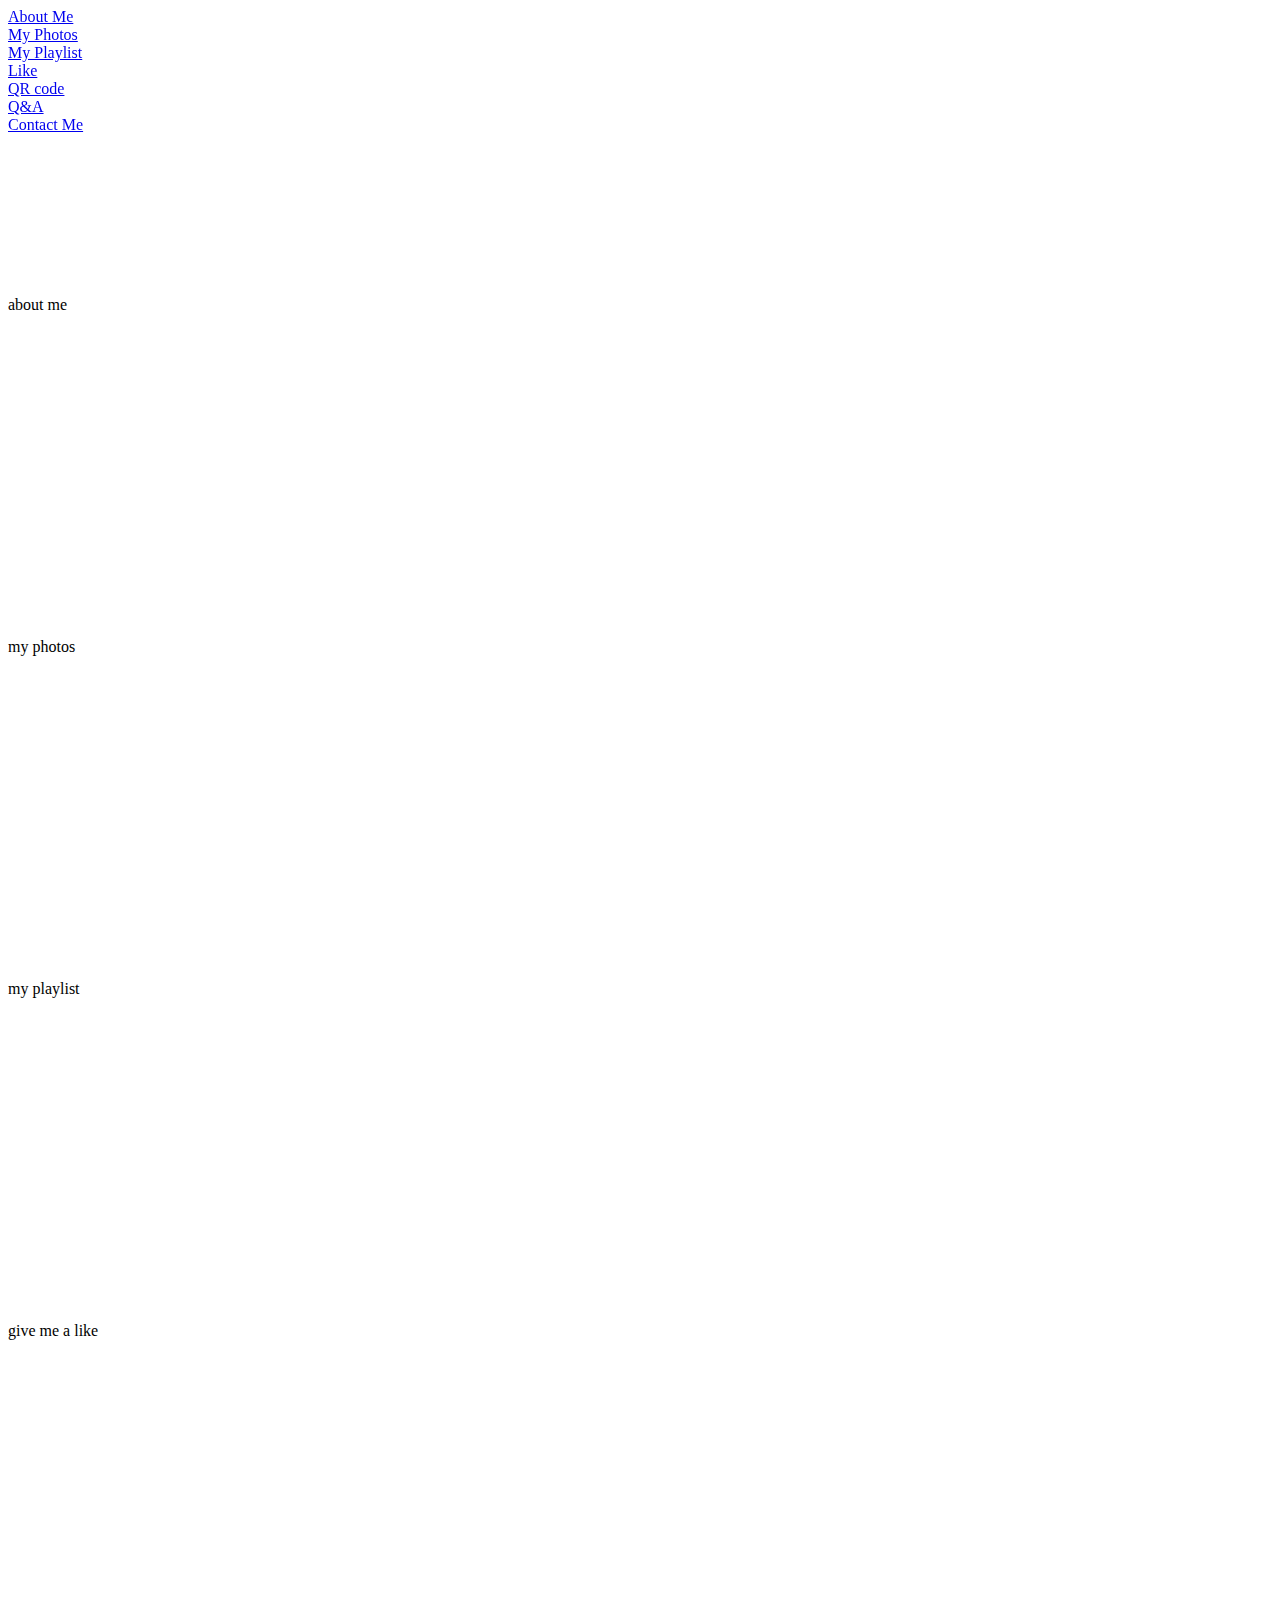
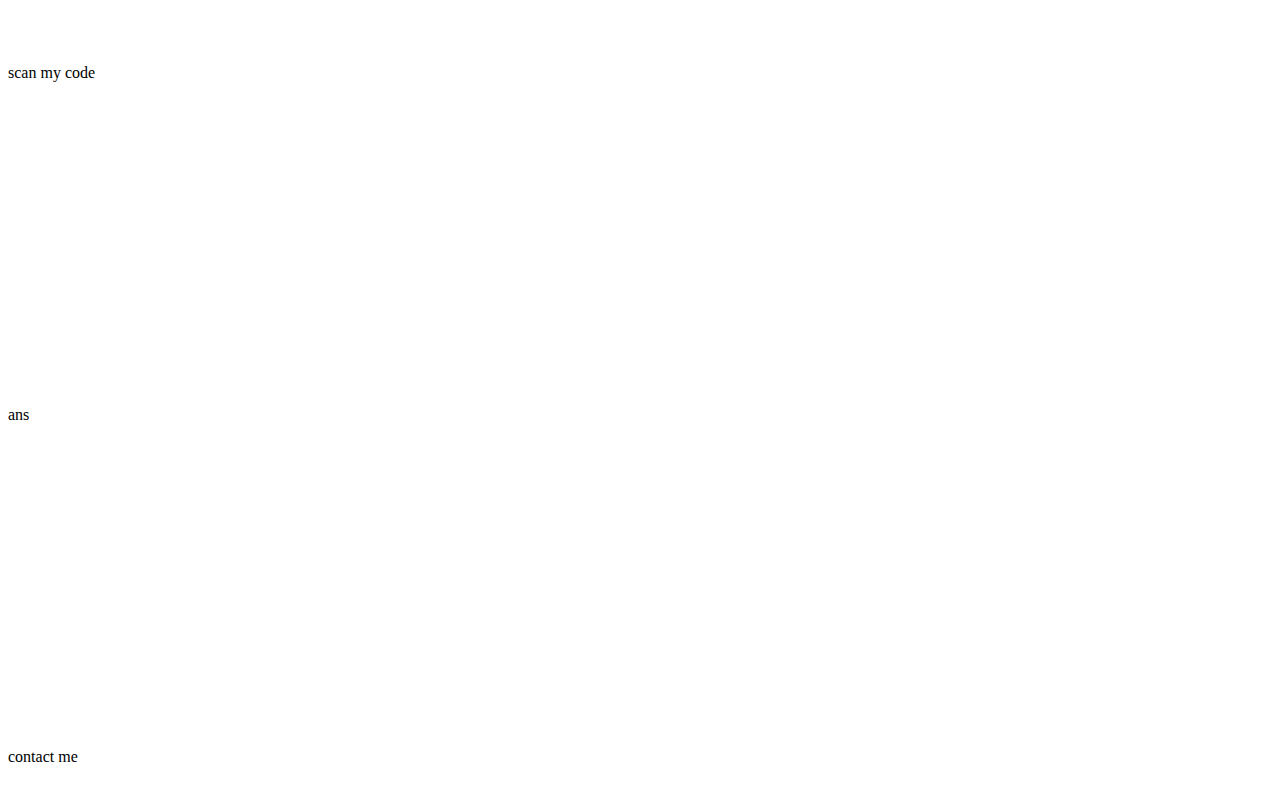
==== index.html @ ae96c44a "Initial commit" ====
<!DOCTYPE html>
<html>
<head>
<link rel="stylesheet" type="text/css" href="style.css" />
</head>
<body>
<div id="menu">
<li><a href="#about">About Me</a></li>
<li><a href="#photos">My Photos</a></li>
<li><a href="#playlist">My Playlist</a></li>
<li><a href="#like">Like</a></li>
<li><a href="#qrcoder">QR code</a></li>
<li><a href="#spa">Q&A</a></li>
<li><a href="#contact">Contact Me</a></li>
</div>
		  
<section id="about" class="section">
<br/>
<br/>
<br/>
<br/>
<br/>
<br/>
<br/>
<br/>
<br/>
<br/>
<br/>
<br/>
<br/>
<br/>
<br/>
<br/>
about me
<br/>
<br/>
<br/>
</section>

<section id="photos" class="section">
<br/>
<br/>
<br/>
<br/>
<br/>
<br/>
<br/>
<br/>
<br/>
<br/>
<br/>
<br/>
<br/>
<br/>
<br/>
<br/>
my photos
<br/>
<br/>
<br/>
</section>

<section id="playlist" class="section">
<br/>
<br/>
<br/>
<br/>
<br/>
<br/>
<br/>
<br/>
<br/>
<br/>
<br/>
<br/>
<br/>
<br/>
<br/>
<br/>
my playlist
<br/>
<br/>
<br/>
</section>

<section id="like" class="section">
<br/>
<br/>
<br/>
<br/>
<br/>
<br/>
<br/>
<br/>
<br/>
<br/>
<br/>
<br/>
<br/>
<br/>
<br/>
<br/>
give me a like
<br/>
<br/>
<br/>
</section>

<section id="qrcoder" class="section">
<br/>
<br/>
<br/>
<br/>
<br/>
<br/>
<br/>
<br/>
<br/>
<br/>
<br/>
<br/>
<br/>
<br/>
<br/>
<br/>
scan my code
<br/>
<br/>
<br/>
</section>

<section id="spa" class="section">
<br/>
<br/>
<br/>
<br/>
<br/>
<br/>
<br/>
<br/>
<br/>
<br/>
<br/>
<br/>
<br/>
<br/>
<br/>
<br/>
ans
<br/>
<br/>
<br/>
</section>

<section id="contact" class="section">
<br/>
<br/>
<br/>
<br/>
<br/>
<br/>
<br/>
<br/>
<br/>
<br/>
<br/>
<br/>
<br/>
<br/>
<br/>
<br/>
contact me
<br/>
<br/>
<br/>
</section>


<script type="text/javascript">
$(function(){
  $("#nav a").click(function(e){
    e.preventDefault();
    $('html,body').scrollTo(this.hash,this.hash); 
  });
});
</script>
<script type="text/javascript">
 $(document).scroll(function() {
    $('#menu').toggle($(this).scrollTop()>1000)
 });​
 </script>
</body>
</html>
---- style.css ----
#menu
{
	position: fixed;
	width: 100%;
	height: 35px;
	background: white;
}
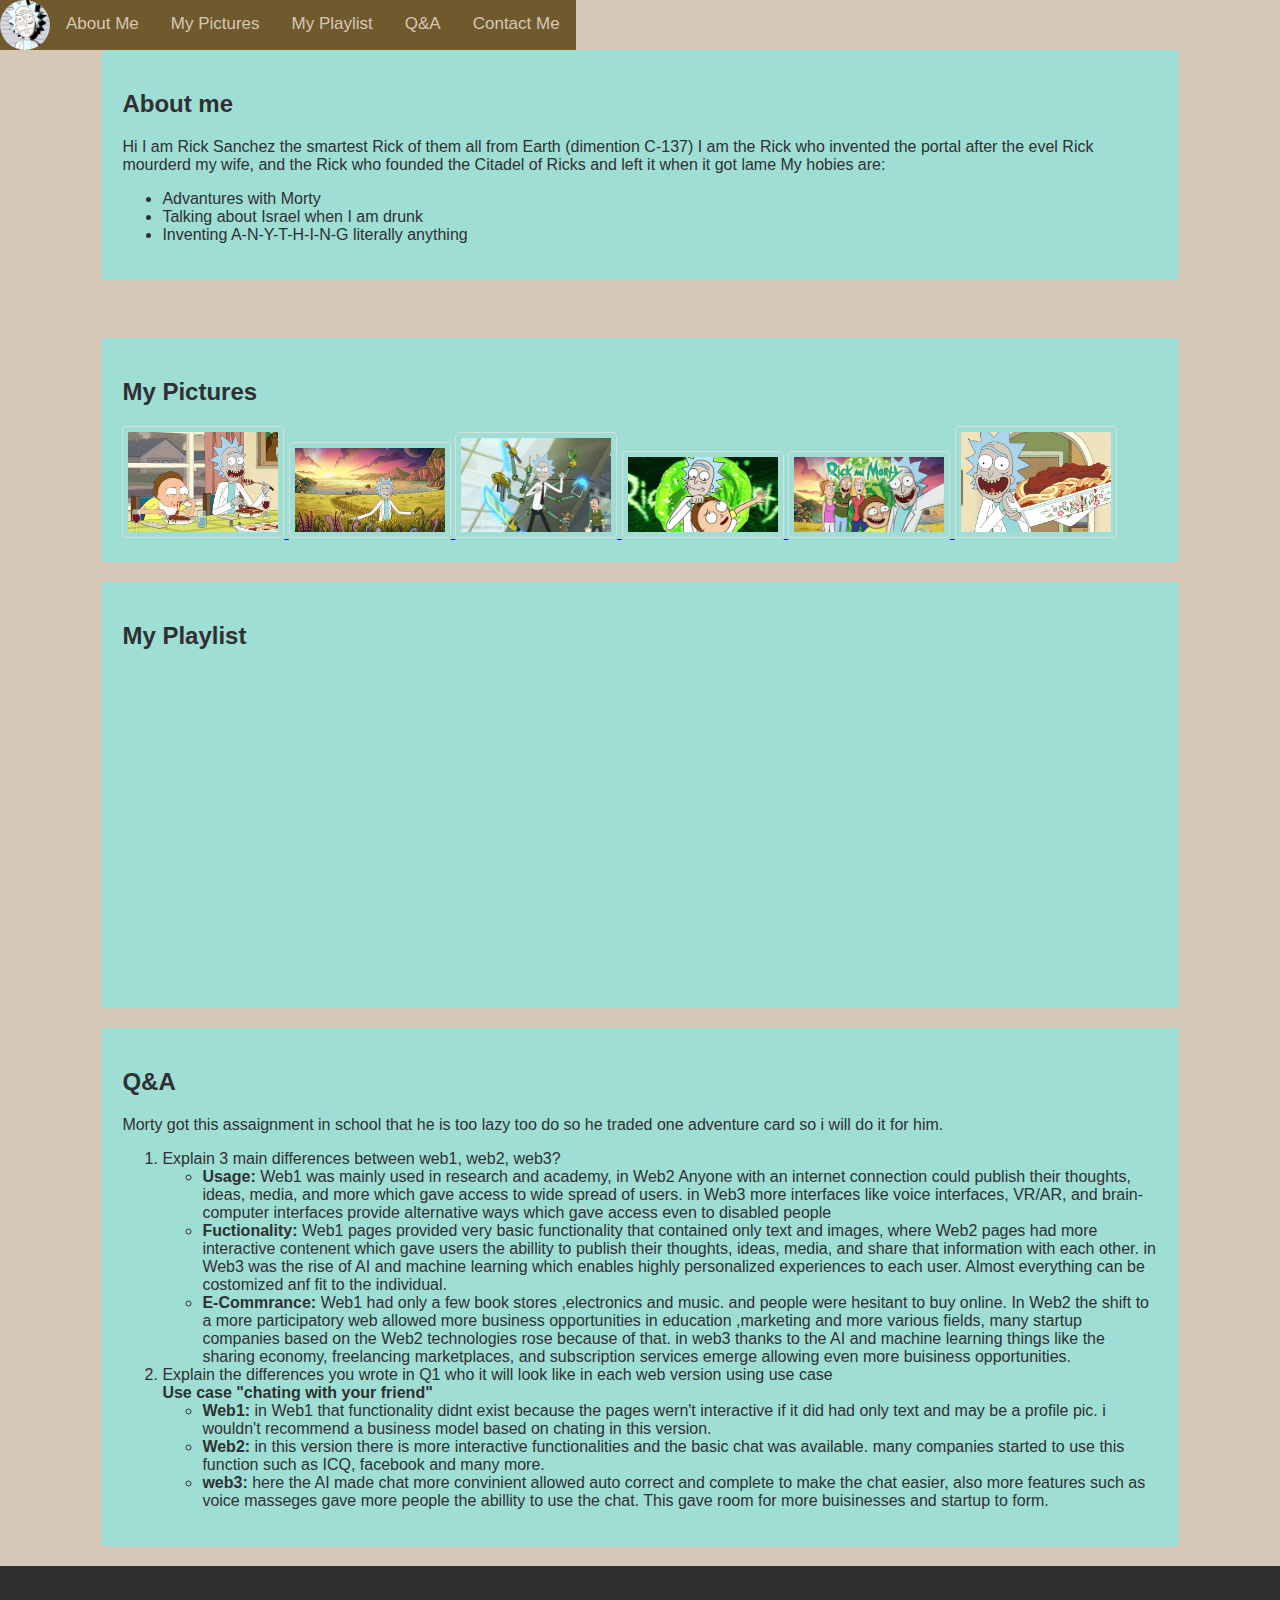
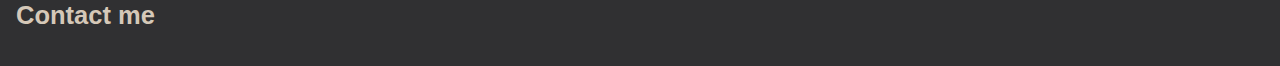
==== commit e2d41ad5: "first commit" ====
--- a/index.html
+++ b/index.html
@@ -1,181 +1,105 @@
 <!DOCTYPE html>
 <html>
 <head>
-<link rel="stylesheet" type="text/css" href="style.css" />
+  <meta charset="utf-8">
+  <meta http-equiv="X-UA-Compatible" content="IE=edge">
+  <title>Rick Sanchez</title>
+  <meta name="description" content="">
+  <meta name="viewport" content="width=device-width, initial-scale=1">
+  <link rel="stylesheet" type="text/css" href="style.css" />
 </head>
 <body>
-<div id="menu">
-<li><a href="#about">About Me</a></li>
-<li><a href="#photos">My Photos</a></li>
-<li><a href="#playlist">My Playlist</a></li>
-<li><a href="#like">Like</a></li>
-<li><a href="#qrcoder">QR code</a></li>
-<li><a href="#spa">Q&A</a></li>
-<li><a href="#contact">Contact Me</a></li>
-</div>
-		  
-<section id="about" class="section">
-<br/>
-<br/>
-<br/>
-<br/>
-<br/>
-<br/>
-<br/>
-<br/>
-<br/>
-<br/>
-<br/>
-<br/>
-<br/>
-<br/>
-<br/>
-<br/>
-about me
-<br/>
-<br/>
-<br/>
-</section>
+  <!--[if lt IE 7]>
+  <p class="browsehappy">You are using an <strong>outdated</strong> browser. Please <a href="#">upgrade your browser</a> to improve your experience.</p>
+  <![endif]-->
+  <div class="topnav">
+    <img class="avatar" src="Data/Rick_Icon.jpg" alt="Avatar">
+    <a href="#about me">About Me</a>
+    <a href="#pictures">My Pictures</a>
+    <a href="#playlist">My Playlist</a>
+    <a href="#q&a">Q&A</a>
+    <a href="#contact me">Contact Me</a>
+  </div>
 
-<section id="photos" class="section">
-<br/>
-<br/>
-<br/>
-<br/>
-<br/>
-<br/>
-<br/>
-<br/>
-<br/>
-<br/>
-<br/>
-<br/>
-<br/>
-<br/>
-<br/>
-<br/>
-my photos
-<br/>
-<br/>
-<br/>
-</section>
+  <div id="about_me" class="container">
+    <a name="about me"><h2>About me</h2></a>
+    <p>
+      Hi I am Rick Sanchez the smartest Rick of them all from Earth (dimention C-137)
+      I am the Rick who invented the portal after the evel Rick mourderd my wife, and the Rick who founded the Citadel of Ricks and left it when it got lame
+      My hobies are:
+        <ul>
+          <li>Advantures with Morty</li>
+          <li>Talking about Israel when I am drunk</li>
+          <li>Inventing A-N-Y-T-H-I-N-G literally anything</li>
+        </ul>
+    </p>
+  </div>
 
-<section id="playlist" class="section">
-<br/>
-<br/>
-<br/>
-<br/>
-<br/>
-<br/>
-<br/>
-<br/>
-<br/>
-<br/>
-<br/>
-<br/>
-<br/>
-<br/>
-<br/>
-<br/>
-my playlist
-<br/>
-<br/>
-<br/>
-</section>
+      <div class="scroll-container">
+          <div id="scroll-text"><b>Wabba Labba Dub Dub!</b></div>
+        </div>
 
-<section id="like" class="section">
-<br/>
-<br/>
-<br/>
-<br/>
-<br/>
-<br/>
-<br/>
-<br/>
-<br/>
-<br/>
-<br/>
-<br/>
-<br/>
-<br/>
-<br/>
-<br/>
-give me a like
-<br/>
-<br/>
-<br/>
-</section>
+      <div class="container">
+          <a name="pictures"><h2>My Pictures</h2></a>
+          <a target="_blank" href="Data\Family_dinner.jpg">
+              <img class="thumbnail" src="Data\Family_dinner.jpg" alt="pic1">
+          </a>
+          <a target="_blank" href="Data\Relaxed_Rick.jpg">
+              <img class="thumbnail" src="Data\Relaxed_Rick.jpg" alt="pic2">
+          </a>
+          <a target="_blank" href="Data\Rick_in_action.webp">
+              <img class="thumbnail" src="Data\Rick_in_action.webp" alt="pic3">
+          </a>
+          <a target="_blank" href="Data\Rick_with_Morty.avif">
+              <img class="thumbnail" src="Data\Rick_with_Morty.avif" alt="pic4">
+          </a>
+          <a target="_blank" href="Data\rick-and-morty-smith-family.avif">
+              <img class="thumbnail" src="Data\rick-and-morty-smith-family.avif" alt="pic5">
+          </a>
+          <a target="_blank" href="Data\Rick's Lasagnia.webp">
+              <img class="thumbnail" src="Data\Rick's Lasagnia.webp" alt="pic6">
+          </a>
+      </div>
+      <div class="container">
+          <a name="playlist"><h2>My Playlist</h2></a>
+          <iframe width="560" height="315" src="https://www.youtube.com/embed/videoseries?si=81eA6zbNTPeulWav&amp;list=PL9TElDoBt44KSuaByjFHbLfBbQGQ-n02x" title="YouTube video player" frameborder="0" allow="accelerometer; autoplay; clipboard-write; encrypted-media; gyroscope; picture-in-picture; web-share" referrerpolicy="strict-origin-when-cross-origin" allowfullscreen></iframe>
+      </div>
+      
+      <div class="container">
+          <a name="q&a"><h2>Q&A</h2></a>
+          <p>
+              Morty got this assaignment in school that he is too lazy too do so he traded one adventure card so i will do it for him.
+              <ol>
+                  <li>Explain 3 main differences between web1, web2, web3?
+                       <ul>
+                          <li><b>Usage: </b>Web1 was mainly used in research and academy, in Web2 Anyone with an internet connection could publish their thoughts, ideas, media, and more which gave access to wide spread of users. in Web3 more interfaces like voice interfaces, VR/AR, and brain-computer interfaces provide alternative ways which gave access even to disabled people</li>
+                          <li><b>Fuctionality: </b>Web1 pages provided very basic functionality that contained only text and images, where Web2 pages had more interactive contenent which gave users the abillity to publish their thoughts, ideas, media, and share that information with each other. in Web3 was the rise of AI and machine learning which enables highly personalized experiences to each user. Almost everything can be costomized anf fit to the individual.</li>
+                          <li><b>E-Commrance: </b>Web1 had only a few book stores ,electronics and music. and people were hesitant to buy online. In Web2 the shift to a more participatory web allowed more business opportunities in education ,marketing and more various fields, many startup companies based on the Web2 technologies rose because of that. in web3 thanks to the AI and machine learning things like the sharing economy, freelancing marketplaces, and subscription services emerge allowing even more buisiness opportunities.</li>
+                      </ul>
+                  
+                  </li>
+                  <li>
+                      Explain the differences you wrote in Q1 who it will look like in each web version using use case
+                      <br>
+                      <b>Use case "chating with your friend"</b> 
+                      <ul>
+                          <li><b>Web1: </b>in Web1 that functionality didnt exist because the pages wern't interactive if it did had only text and may be a profile pic. i wouldn't recommend a business model based on chating in this version.</li>
+                          <li><b>Web2: </b>in this version there is more interactive functionalities and the basic chat was available. many companies started to use this function such as ICQ, facebook and many more.</li>
+                          <li><b>web3: </b>here the AI made chat more convinient allowed auto correct and complete to make the chat easier, also more features such as voice masseges gave more people the abillity to use the chat. This gave room for more buisinesses and startup to form.</li>
+                      </ul>
+                  </li>
+              </ol>
+          </p>
 
-<section id="qrcoder" class="section">
-<br/>
-<br/>
-<br/>
-<br/>
-<br/>
-<br/>
-<br/>
-<br/>
-<br/>
-<br/>
-<br/>
-<br/>
-<br/>
-<br/>
-<br/>
-<br/>
-scan my code
-<br/>
-<br/>
-<br/>
-</section>
+      </div>
 
-<section id="spa" class="section">
-<br/>
-<br/>
-<br/>
-<br/>
-<br/>
-<br/>
-<br/>
-<br/>
-<br/>
-<br/>
-<br/>
-<br/>
-<br/>
-<br/>
-<br/>
-<br/>
-ans
-<br/>
-<br/>
-<br/>
-</section>
+      <div class="footer">
+          <a name="contact me"><h2>Contact me</h2></a>
+          
+          <div class="fb-like" data-href="https://www.facebook.com/profile.php?id=61553475167395" data-width="" data-layout="" data-action="" data-size="" data-share="false"></div>
+      </div>
 
-<section id="contact" class="section">
-<br/>
-<br/>
-<br/>
-<br/>
-<br/>
-<br/>
-<br/>
-<br/>
-<br/>
-<br/>
-<br/>
-<br/>
-<br/>
-<br/>
-<br/>
-<br/>
-contact me
-<br/>
-<br/>
-<br/>
-</section>
-
-
+<script async defer crossorigin="anonymous" src="https://connect.facebook.net/he_IL/sdk.js#xfbml=1&version=v19.0" nonce="umUxVAFH"></script>
 <script type="text/javascript">
 $(function(){
   $("#nav a").click(function(e){
--- a/style.css
+++ b/style.css
@@ -1,7 +1,114 @@
-#menu
-{
-	position: fixed;
-	width: 100%;
-	height: 35px;
-	background: white;
-}+body {
+    font-family: Arial, Helvetica, sans-serif;
+    color: #303032;
+    background-color: #d5c8b8;
+    margin: 0px;
+  } 
+
+  .topnav {
+    background-color: #70592d;
+    position: fixed;
+    top: 0px;
+  }
+
+  #about_me{
+    margin-top: 50px;
+  }
+  .topnav a {
+    float: left;
+    color: #d5c8b8;
+    text-align: center;
+    padding: 14px 16px;
+    text-decoration: none;
+    font-size: 17px;
+  }
+  .topnav a:hover {
+    background-color: #9fded5;
+    color: #303032;
+  }
+#scroll-container {
+    border: 3px solid black;
+    border-radius: 5px;
+    overflow: hidden;
+  }
+  
+  #scroll-text {
+    color: #303032;
+    -moz-transform: translateX(100%);
+    -webkit-transform: translateX(100%);
+    transform: translateX(100%);
+    
+    -moz-animation: my-animation 15s linear infinite;
+    -webkit-animation: my-animation 15s linear infinite;
+    animation: my-animation 15s linear infinite;
+  }
+  
+  /* for Firefox */
+@-moz-keyframes my-animation {
+    from { -moz-transform: translateX(100%); }
+    to { -moz-transform: translateX(-100%); }
+  } 
+  
+  /* for Chrome */
+   @-webkit-keyframes my-animation {
+    from { -webkit-transform: translateX(100%); }
+    to { -webkit-transform: translateX(-100%); }
+  }
+  
+  @keyframes my-animation {
+    from {
+      -moz-transform: translateX(100%);
+      -webkit-transform: translateX(100%);
+      transform: translateX(100%);
+    }
+    to {
+      -moz-transform: translateX(-100%);
+      -webkit-transform: translateX(-100%);
+      transform: translateX(-100%);
+    } 
+}
+img.thumbnail {
+    border: 1px solid #ddd; 
+    border-radius: 4px; 
+    padding: 5px; 
+    width: 150px;
+  }
+img.avatar{
+    float: left;
+    vertical-align: middle;
+  width: 50px;
+  height: 50px;
+  border-radius: 50%;
+}
+  img:hover {
+    box-shadow: 0 0 2px 1px rgba(0, 140, 186, 0.5);
+  }
+
+  .container {
+    background: #9fded5;
+    padding: 20px;
+    margin: 20px 8% 20px;
+  }
+
+  .footer{
+    position: absolute;
+    background-color: 	#303032;
+    width: 100%;
+  }
+  .footer a:hover {
+    margin: 0px;
+    background-color: #b2daed;
+    color: 	#70592d;
+  }
+
+  .footer a {
+    float: left;
+    color: #d5c8b8;
+    padding: 14px 16px;
+    text-decoration: none;
+    font-size: 17px;
+  }
+
+  
+
+  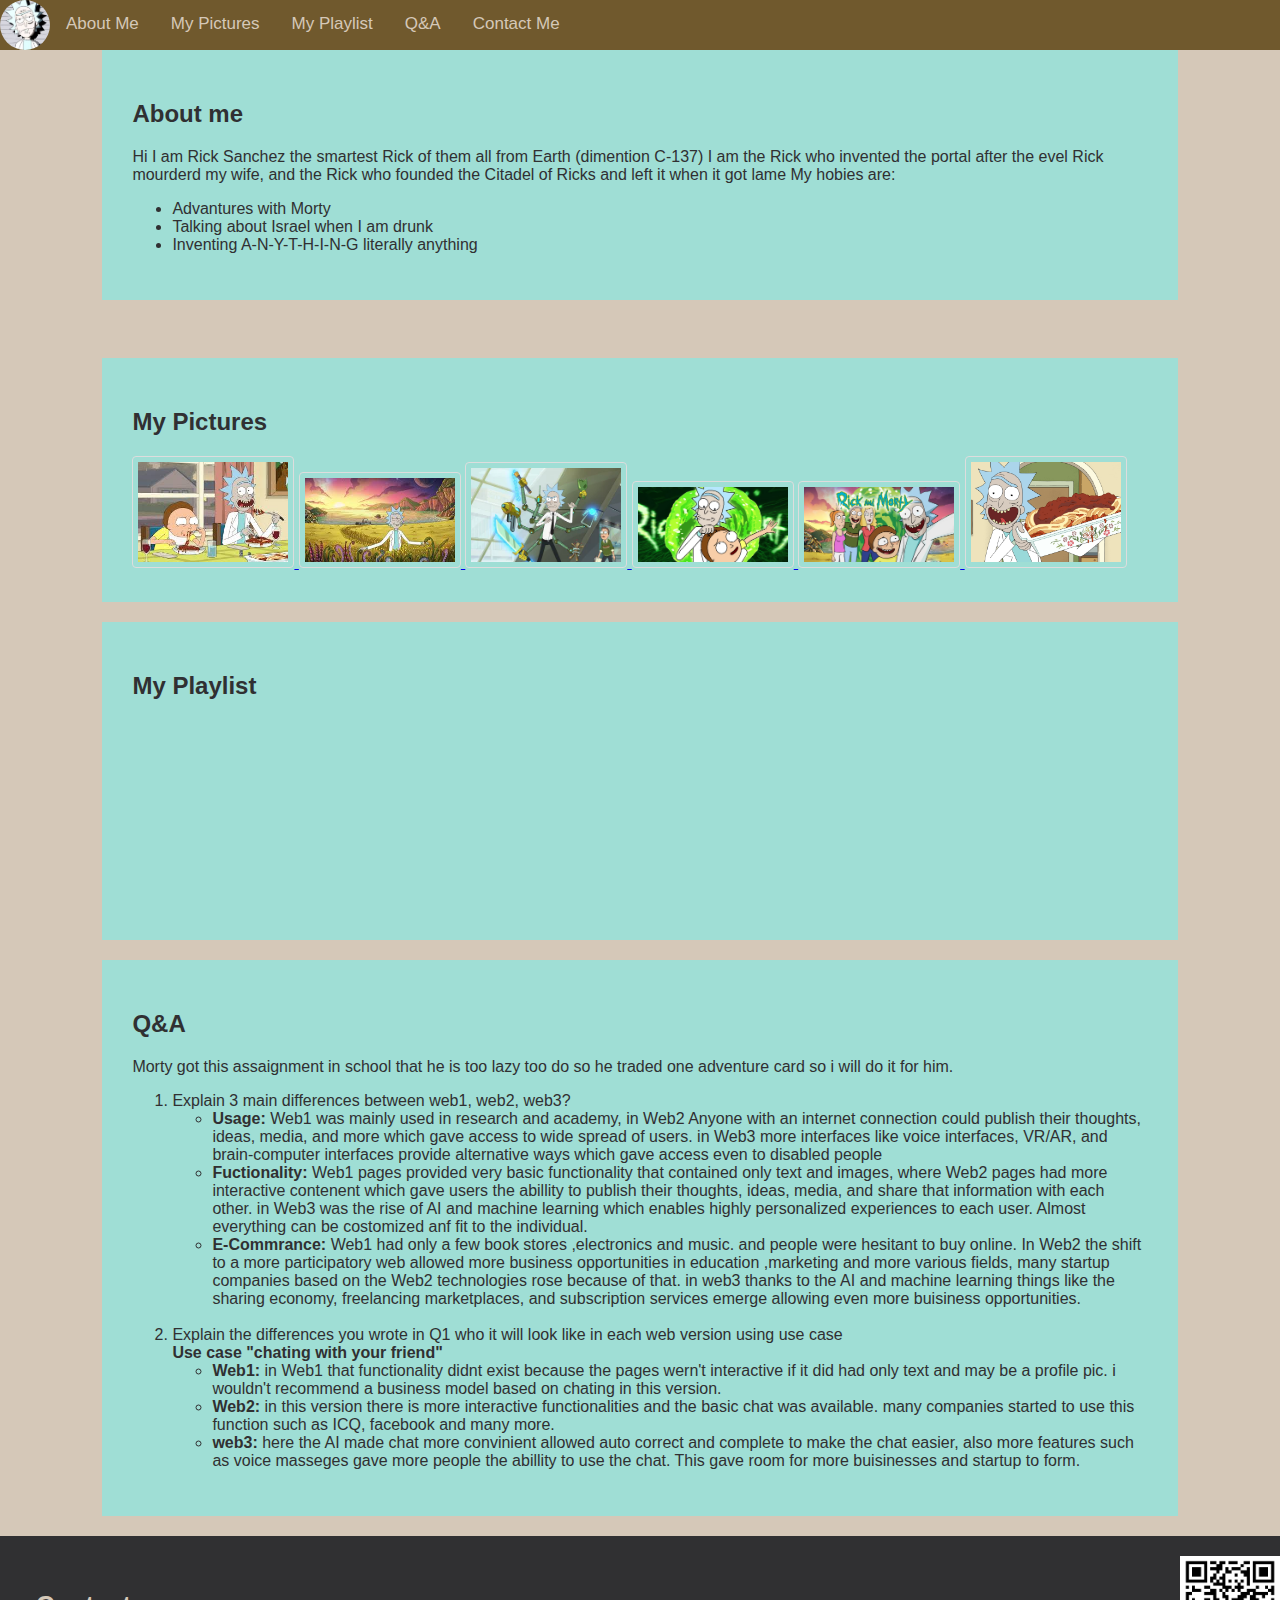
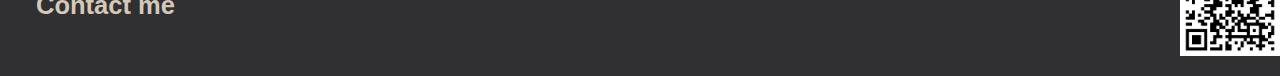
==== commit 0b5c9691: "final commit" ====
--- a/index.html
+++ b/index.html
@@ -6,6 +6,7 @@
   <title>Rick Sanchez</title>
   <meta name="description" content="">
   <meta name="viewport" content="width=device-width, initial-scale=1">
+  <meta property="og:url"           content="https://wed-2023.github.io/322112848/" />
   <link rel="stylesheet" type="text/css" href="style.css" />
 </head>
 <body>
@@ -62,7 +63,7 @@
       </div>
       <div class="container">
           <a name="playlist"><h2>My Playlist</h2></a>
-          <iframe width="560" height="315" src="https://www.youtube.com/embed/videoseries?si=81eA6zbNTPeulWav&amp;list=PL9TElDoBt44KSuaByjFHbLfBbQGQ-n02x" title="YouTube video player" frameborder="0" allow="accelerometer; autoplay; clipboard-write; encrypted-media; gyroscope; picture-in-picture; web-share" referrerpolicy="strict-origin-when-cross-origin" allowfullscreen></iframe>
+          <iframe class="video" src="https://www.youtube.com/embed/videoseries?si=81eA6zbNTPeulWav&amp;list=PL9TElDoBt44KSuaByjFHbLfBbQGQ-n02x" title="YouTube video player" frameborder="0" allow="accelerometer; autoplay; clipboard-write; encrypted-media; gyroscope; picture-in-picture; web-share" referrerpolicy="strict-origin-when-cross-origin" allowfullscreen></iframe>
       </div>
       
       <div class="container">
@@ -78,6 +79,7 @@
                       </ul>
                   
                   </li>
+                  <br>
                   <li>
                       Explain the differences you wrote in Q1 who it will look like in each web version using use case
                       <br>
@@ -90,16 +92,16 @@
                   </li>
               </ol>
           </p>
-
       </div>
 
       <div class="footer">
-          <a name="contact me"><h2>Contact me</h2></a>
-          
-          <div class="fb-like" data-href="https://www.facebook.com/profile.php?id=61553475167395" data-width="" data-layout="" data-action="" data-size="" data-share="false"></div>
-      </div>
+          <a name="contact me" onclick="openContactForm()"><h2>Contact me</h2></a>
+          <img class="qr" src="Data/QR-Code.png" alt="QR Code">
+          <div class="fb-like" data-href="https://wed-2023.github.io/322112848/" data-width="100px" data-layout="box_count" data-action="like" data-size="small" data-share="false"></div>
+        </div>
 
 <script async defer crossorigin="anonymous" src="https://connect.facebook.net/he_IL/sdk.js#xfbml=1&version=v19.0" nonce="umUxVAFH"></script>
+<script>(function(d,e,s){if(d.getElementById("likebtn_wjs"))return;a=d.createElement(e);m=d.getElementsByTagName(e)[0];a.async=1;a.id="likebtn_wjs";a.src=s;m.parentNode.insertBefore(a, m)})(document,"script","//w.likebtn.com/js/w/widget.js");</script>
 <script type="text/javascript">
 $(function(){
   $("#nav a").click(function(e){
@@ -108,10 +110,10 @@
   });
 });
 </script>
-<script type="text/javascript">
- $(document).scroll(function() {
-    $('#menu').toggle($(this).scrollTop()>1000)
- });​
- </script>
+<script>
+  function openContactForm() {
+      window.open('contact_form.html', 'Contact Form', 'width=600,height=400');
+  }
+</script>
 </body>
 </html>--- a/style.css
+++ b/style.css
@@ -9,6 +9,7 @@
     background-color: #70592d;
     position: fixed;
     top: 0px;
+	width: 100%;
   }
 
   #about_me{
@@ -80,20 +81,27 @@
   height: 50px;
   border-radius: 50%;
 }
+img.qr{
+	float: right;
+	width: 100px;
+  	height: 100px;
+	margin: 0 20px;
+}
   img:hover {
     box-shadow: 0 0 2px 1px rgba(0, 140, 186, 0.5);
   }
 
   .container {
     background: #9fded5;
-    padding: 20px;
-    margin: 20px 8% 20px;
+    padding: 30px;
+    margin: 20px 8%;
   }
 
   .footer{
     position: absolute;
     background-color: 	#303032;
     width: 100%;
+	padding: 20px;
   }
   .footer a:hover {
     margin: 0px;
@@ -108,7 +116,56 @@
     text-decoration: none;
     font-size: 17px;
   }
+  .video{
+	vertical-align: middle;
+	align-self: center;
+	margin :2% 25%;
+  } 
 
+  .fb-like{
+	float: right;
+  }
+  form {
+	max-width: 500px;
+	margin: auto;
+	padding: 20px;
+	border: 1px solid #ccc;
+	border-radius: 5px;
+	box-shadow: 0 0 10px rgba(0, 0, 0, 0.1);
+}
+label {
+	display: block;
+	margin-bottom: 8px;
+	font-weight: bold;
+}
+input, textarea {
+	width: 100%;
+	padding: 8px;
+	margin-bottom: 15px;
+	border: 1px solid #ccc;
+	border-radius: 3px;
+}
+button {
+	padding: 10px 20px;
+	background-color: #70592d;
+	color: white;
+	border: none;
+	border-radius: 3px;
+	cursor: pointer;
+}
+button:hover {
+	background-color: #96773d;
+}
+
+.emoji-container {
+    display: flex;
+    flex-wrap: wrap;
+  }
+  .emoji {
+    width: 25px;
+    height: 25px;
+    cursor: pointer;
+  }
   
 
   